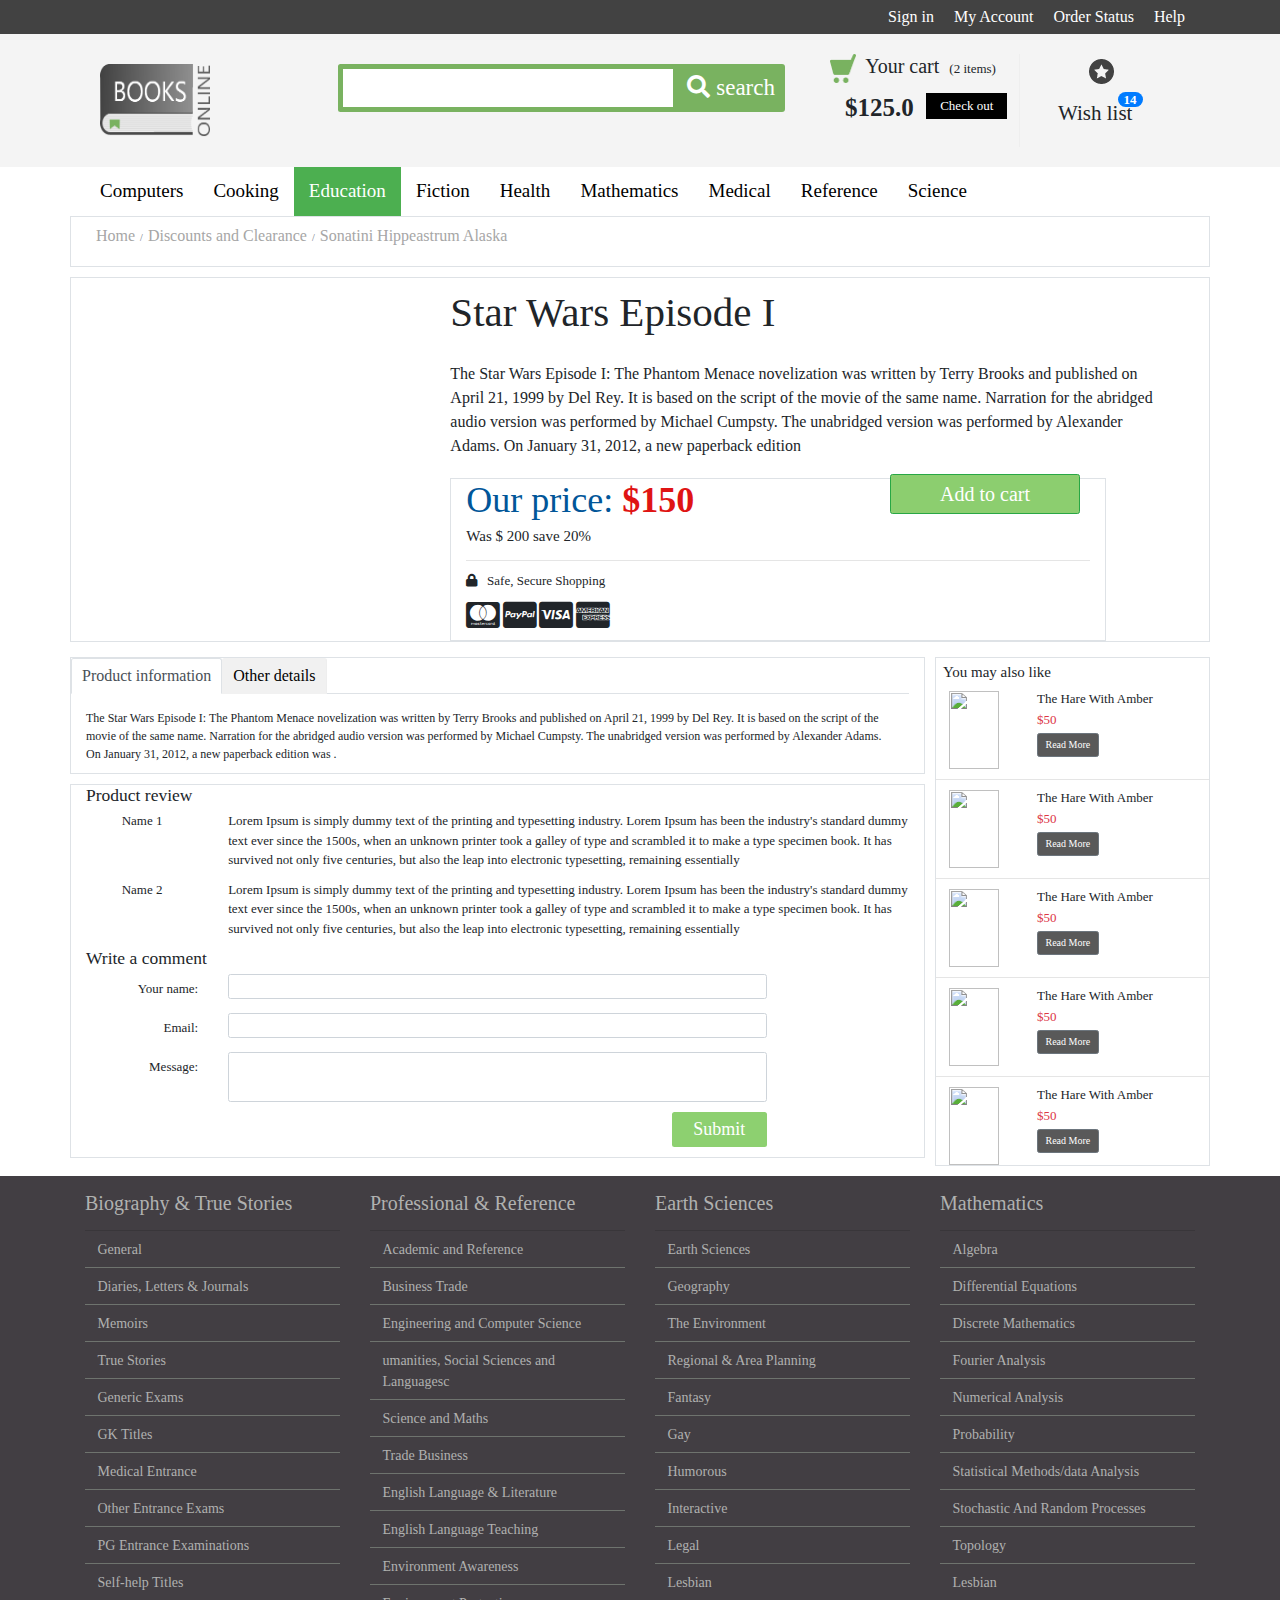
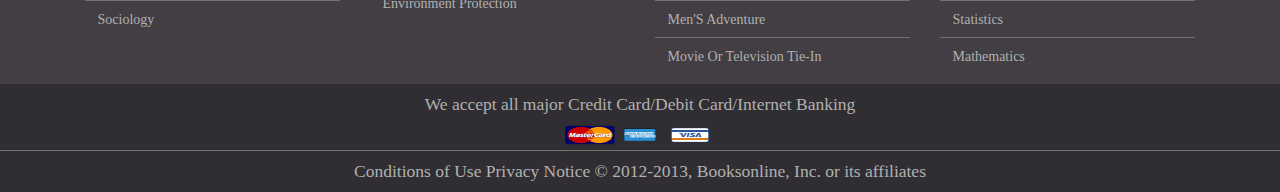
==== product.html @ 2d09c2e2 "9:56 11/5" ====
<!DOCTYPE html>
<html lang="en">

<head>
  <meta charset="UTF-8" />
  <meta name="viewport" content="width=device-width, initial-scale=1.0, shrink-to-fit=no" />
  <meta http-equiv="X-UA-Compatible" content="ie=edge" />
  <link rel="stylesheet" href="https://cdnjs.cloudflare.com/ajax/libs/font-awesome/5.11.2/css/all.min.css" />

  <link href="https://stackpath.bootstrapcdn.com/bootstrap/4.4.1/css/bootstrap.min.css" rel="stylesheet"
    integrity="sha384-Vkoo8x4CGsO3+Hhxv8T/Q5PaXtkKtu6ug5TOeNV6gBiFeWPGFN9MuhOf23Q9Ifjh" crossorigin="anonymous">
  <link rel="stylesheet" href="https://maxcdn.bootstrapcdn.com/bootstrap/4.4.1/css/bootstrap.min.css" />

  <script src="https://ajax.googleapis.com/ajax/libs/jquery/3.4.1/jquery.min.js"></script>
  <script src="https://cdnjs.cloudflare.com/ajax/libs/popper.js/1.16.0/umd/popper.min.js"></script>
  <script src="https://maxcdn.bootstrapcdn.com/bootstrap/4.4.1/js/bootstrap.min.js"></script>
  <link rel="stylesheet" href="./css/main.css" />
  <link rel="stylesheet" href="./css/reset.css" />

  <title>Leo</title>
</head>

<body>

  <!-- head   -->

  <header id="header">

    <div class="header_top">
      <div class="container">
        <div class="row">
          <div class="col">
            <ul class="nav justify-content-end">
              <li class="nav-item">
                <a class="nav-link active" href="#">Sign in</a>
              </li>
              <li class="nav-item">
                <a class="nav-link" href="#">My Account</a>
              </li>
              <li class="nav-item">
                <a class="nav-link" href="#">Order Status</a>
              </li>
              <li class="nav-item">
                <a class="nav-link" href="#">Help</a>
              </li>
            </ul>
          </div>
        </div>
      </div>
    </div>

    <div class="header_middle">
      <div class="container">
        <div class="row">
          <div class="col-lg-8 pr-5 pl-4 pt-3" id="row-lo_se">
            <div class="logo pull-left col-4">
              <a href="index.html"><img id="logo" src="./images/logo@2x.png" alt="" /></a>
            </div>
        
          
            <div class="input-group mb-3 col-8">
              <input id="hm-input" type="text" class="form-control" placeholder="" aria-label=""
                aria-describedby="button-addon2">
              <div class="input-group-append">
                <button class="btn btn-outline-secondary btn-lg" type="button" id="button-addon2">
                  <i class="fas fa-search"></i>
                  search</button>
              </div>
            </div>

          </div>
          <div class="col-lg-2 pr-0 " id='col-cart'>
            <div class="row pb-3" id="cart">
              <img id="i-cart" src="./images/Shape 9@2x.png" alt="">
              <h4>&nbsp; Your cart &nbsp;</h4>
              <p>(2 items)</p>
            </div>
            <div class="row-lg " id="check">
              <div class="col-auto pl-0 pr-0" id="ci">
                <h3 class="font-weight-bold " id="co">$125.0 &nbsp;</h3>
                <button id="bt-checkout">Check out</button>
              </div>
            </div>
          </div>

          <div class="col-lg-2 pl-0 pr-0 " id="col-wish">
            <div class="row">
              <img class="img-fluid" id="shape10" src="./images/Shape 10.png" alt="">
              <h4 id="h4-hm" class="img-fluid">Wish list <span class="badge badge-primary badge-pill">14</span></h4>
            </div>
        

          </div>
        </div>
      </div>
    </div>

    <div class="header_bottom">
      <div class="container">
        <div class=" row" >
          <div class="topnav col-sm" id="myTopnav">
           
              
                <a id="menu-a" class="nav-link " data-toggle="pill" href="#home">Menu</a>
                <a href="javascript:void(0);" class="icon" onclick="myFunction()">
                  <i class="fas fa-bars"></i>
                </a>
                <a class="nav-link " data-toggle="pill" href="#menu1">Computers</a>
              
                <a class="nav-link" data-toggle="pill" href="#menu1">Cooking</a>
             
              
                <a class="nav-link active" data-toggle="pill" href="#menu2">Education</a>
             
              
                <a class="nav-link" data-toggle="pill" href="#menu2">Fiction</a>
             
              
                <a class="nav-link" data-toggle="pill" href="#menu2">Health</a>
             
              
                <a class="nav-link" data-toggle="pill" href="#menu2">Mathematics</a>
             
              
                <a class="nav-link" data-toggle="pill" href="#menu2">Medical</a>
             
              
                <a class="nav-link" data-toggle="pill" href="#menu2">Reference</a>
             
              
                <a class="nav-link" data-toggle="pill" href="#menu2">Science</a>
             
             
              
             
            
          

        
          </div>
        </div>
      </div>
    </div>

  </header>
<div class="container border">
  <nav aria-label="breadcrumb" class="">
    <ol class="breadcrumb">
      <li class="breadcrumb-item"><a href="#">Home</a></li>
      <li class="breadcrumb-item"><a href="#">Discounts and Clearance</a></li>
      <li class="breadcrumb-item active"><a href="#">Sonatini Hippeastrum Alaska</a></li>
    </ol>
  </nav>
</div>
 <section class="product pt-3 pb-2">
<div class="container border">
          

      <div class="product-main ">
      
          <div class="row">
              <div class="col-lg-4" id="pro-img">
                  <img src="/GD1-2/images/Layer 213.png" alt="">
              </div>
              <div class="col-lg-8" id="content-pro">
                <div class="row">
                  <h2 class="py-3">Star Wars Episode I</h2>
                </div>
                <div class="row py-3 pr-4">
                  <p class="pr-5">The Star Wars Episode I: The Phantom Menace novelization was written by Terry Brooks and published on April 21, 1999 by Del Rey. It is based on the script of the movie of the same name. Narration for the abridged audio version was performed by Michael Cumpsty. The unabridged version was performed by Alexander Adams. On January 31, 2012, a new paperback edition
                  </p>
                 </div>
             
              <div class="row border px-4" id="price">
                <h3>Our price: <span>$150</span></h3>
                
                <h4>Was $ 200 save 20%</h4>
                <button id="btn-price" type="button" class="btn btn-success">Add to cart</button>

                <hr style="width:100%;text-align:center;">
                <p><i class="fas fa-lock"></i> &nbsp; Safe, Secure Shopping</p>
                <div id="card" class="pb-3"> 
                  <i class="fab fa-cc-mastercard"></i>
                  <i class="fab fa-cc-paypal"></i>
                  <i class="fab fa-cc-visa"></i>
                  <i class="fab fa-cc-amex"></i>
                </div>


              </div>
          </div>
      </div>
</div>
 </section>

<section class="other py-3">
  <div class="container">
    <div class="row">
      <div class="col-md-9 ">
        <div class="row  pb-3" id="inf">
          <div class="col border pl-0">
                                <!-- Nav tabs -->
      <ul class="nav nav-tabs" role="tablist">
        <li class="nav-item">
          <a class="nav-link active" data-toggle="tab" href="#home">Product information</a>
        </li>
        <li class="nav-item">
          <a class="nav-link " data-toggle="tab" href="#menu1">Other details</a>
        </li>
     
      </ul>

      <!-- Tab panes -->
      <div class="tab-content">
        <div id="home" class="container tab-pane active"><br>
   
          <p>The Star Wars Episode I: The Phantom Menace novelization was written by Terry Brooks and published on April 21, 1999 by Del Rey. It is based on the script of the movie of the same name. Narration for the abridged audio version was performed by Michael Cumpsty. The unabridged version was performed by Alexander Adams. On January 31, 2012, a new paperback edition was .</p>
        </div>
        <div id="menu1" class="container tab-pane "><br>
          
          <p>Ut enim ad minim veniam, quis nostrud exercitation ullamco laboris nisi ut aliquip ex ea commodo consequat.
          </p>
        </div>
      
      </div>
          </div>
        </div>
        <div class="row" id="review">
        <div class="col border">
          <h3>Product review</h3>
          <div class="row">
            <div class="col-md-2">
              <img src="/GD1-2/images/Layer 222.png" alt="" class="mx-auto d-block">
              <p class="text-center">Name 1</p>
            </div>
            <div class="col-md-10">
              <p>Lorem Ipsum is simply dummy text of the printing and typesetting industry. Lorem Ipsum has been the industry's standard dummy text ever since the 1500s, when an unknown printer took a galley of type and scrambled it to make a type specimen book. It has survived not only five centuries, but also the leap into electronic typesetting, remaining essentially </p>
            </div>
          </div>
          <div class="row">
            <div class="col-md-2">
              <img src="/GD1-2/images/Layer 222.png" alt="" class="mx-auto d-block">
              <p class="text-center">Name 2</p>
            </div>
            <div class="col-md-10">
              <p>Lorem Ipsum is simply dummy text of the printing and typesetting industry. Lorem Ipsum has been the industry's standard dummy text ever since the 1500s, when an unknown printer took a galley of type and scrambled it to make a type specimen book. It has survived not only five centuries, but also the leap into electronic typesetting, remaining essentially </p>
            </div>
          </div>
          <h3>Write a comment</h3>
          <div class="row">
            <form class="container">
              <div class="form-group row">
                <label for="name" class="col-sm-2 col-form-label">Your name:</label>
                <div class="col-sm-8">
                  <input type="text" class="form-control" " id="name" >
                </div>
              </div>
              <div class="form-group row">
                <label for="inputEmail" class="col-sm-2 col-form-label">Email:</label>
                <div class="col-sm-8">
                  <input type="text" class="form-control" id="inputEmail">
                </div>
              </div>
              <div class="form-group row">
                <label for="inputMessage" class="col-sm-2 col-form-label">Message:</label>
                <div class="col-sm-8">
                  <input type="text" class="form-control" id="inputMess">
                </div>
              </div>
              <div class="form-group row">
                <div class="col-sm-10 d-flex justify-content-end " >
                  <button id="sub" type="submit" class="btn btn-primary ">Submit</button>
                </div>
              </div>
            </form>

            </div>
          </div>
        </div>
        </div>
      <div class="col ml-3 " id="mayAlso">
        <div class="row border d-block">
          <h4 class="py-2">&nbsp; You may also like</h4>
          <div class="row " id="also">
            <div class="col-md-3 mx-auto">
              <img class="mx-auto" src="/GD1-2/images/Layer 56.png" alt="">
            </div>
            <div class="col-md-8">
              <div class="d-block ">
                <h5>The Hare With Amber</h5>
                <h5 class="text-danger">$50</h5>
                <button type="button" class="btn btn-secondary">Read More</button>
              </div>
            </div>
          </div>
          <hr>
          <div class="row" id="also">
            <div class="col-md-3 mx-auto">
              <img class="mx-auto" src="/GD1-2/images/Layer 56.png" alt="">
            </div>
            <div class="col-md-8">
              <div class="d-block ">
                <h5>The Hare With Amber</h5>
                <h5 class="text-danger">$50</h5>
                <button type="button" class="btn btn-secondary">Read More</button>
              </div>
            </div>
          </div>
          <hr>
      
          
          <div class="row" id="also">
            <div class="col-md-3 mx-auto">
              <img class="mx-auto" src="/GD1-2/images/Layer 56.png" alt="">
            </div>
            <div class="col-md-8">
              <div class="d-block ">
                <h5>The Hare With Amber</h5>
                <h5 class="text-danger">$50</h5>
                <button type="button" class="btn btn-secondary">Read More</button>
              </div>
            </div>
          </div>
          <hr>
          <div class="row" id="also">
            <div class="col-md-3 mx-auto">
              <img class="mx-auto" src="/GD1-2/images/Layer 56.png" alt="">
            </div>
            <div class="col-md-8">
              <div class="d-block ">
                <h5>The Hare With Amber</h5>
                <h5 class="text-danger">$50</h5>
                <button type="button" class="btn btn-secondary">Read More</button>
              </div>
            </div>
          </div>
          <hr>
          <div class="row" id="also">
            <div class="col-md-3 mx-auto">
              <img class="mx-auto" src="/GD1-2/images/Layer 56.png" alt="">
            </div>
            <div class="col-md-8">
              <div class="d-block ">
                <h5>The Hare With Amber</h5>
                <h5 class="text-danger">$50</h5>
                <button type="button" class="btn btn-secondary">Read More</button>
              </div>
            </div>
          </div>
        </div>
   
      </div>  

    </div>
</section>

 

  <section class="footer pt-4 pb-3">
    <div class="container">
      <div class="footer_menu">
        <div class="row">
          <div class="col-md">
            <ul class="list-group list-group-flush">
              <h3>Biography & True Stories</h3>
              <li class="list-group-item">General</li>
              <li class="list-group-item">Diaries, Letters & Journals</li>
              <li class="list-group-item">Memoirs</li>
              <li class="list-group-item">True Stories</li>
              <li class="list-group-item">Generic Exams</li>
              <li class="list-group-item">GK Titles</li>
              <li class="list-group-item">Medical Entrance</li>
              <li class="list-group-item">Other Entrance Exams</li>
              <li class="list-group-item"> PG Entrance Examinations</li>
              <li class="list-group-item">Self-help Titles </li>
              <li class="list-group-item">Sociology </li>
            </ul>
          </div>
          <div class="col-md">
            <ul class="list-group list-group-flush">
              <h3>Professional & Reference</h3>
              <li class="list-group-item"> Academic and Reference</li>
              <li class="list-group-item">Business Trade</li>
              <li class="list-group-item"> Engineering and Computer Science</li>
              <li class="list-group-item">umanities, Social Sciences and Languagesc</li>
              <li class="list-group-item">Science and Maths</li>
              <li class="list-group-item">Trade Business</li>
              <li class="list-group-item"> English Language & Literature</li>
              <li class="list-group-item">English Language Teaching</li>
              <li class="list-group-item"> Environment Awareness</li>
              <li class="list-group-item">Environment Protection </li>

            </ul>
          </div>
          <div class="col-md">
            <ul class="list-group list-group-flush">
              <h3>Earth Sciences</h3>
              <li class="list-group-item">Earth Sciences</li>
              <li class="list-group-item">Geography</li>
              <li class="list-group-item"> The Environment</li>
              <li class="list-group-item">Regional & Area Planning</li>
              <li class="list-group-item">Fantasy</li>
              <li class="list-group-item">Gay</li>
              <li class="list-group-item">Humorous</li>
              <li class="list-group-item">Interactive</li>
              <li class="list-group-item"> Legal</li>
              <li class="list-group-item">Lesbian </li>
              <li class="list-group-item">Men'S Adventure </li>
              <li class="list-group-item">Movie Or Television Tie-In </li>

            </ul>
          </div>
          <div class="col-md">
            <ul class="list-group list-group-flush">
              <h3>Mathematics</h3>
              <li class="list-group-item"> Algebra</li>
              <li class="list-group-item">Differential Equations</li>
              <li class="list-group-item"> Discrete Mathematics</li>
              <li class="list-group-item">Fourier Analysis</li>
              <li class="list-group-item">Numerical Analysis</li>
              <li class="list-group-item">Probability</li>
              <li class="list-group-item">Statistical Methods/data Analysis</li>
              <li class="list-group-item">Stochastic And Random Processes</li>
              <li class="list-group-item"> Topology</li>
              <li class="list-group-item">Lesbian </li>
              <li class="list-group-item">Statistics </li>
              <li class="list-group-item">Mathematics </li>
            </ul>
          </div>
        </div>
      </div>

    </div>
  </section>

  <section class="footer_card pt-3">
    <div class="container">
      <div class="row">
        <div class="col-md">
          <h3 class="text-center">
            We accept all major Credit Card/Debit Card/Internet Banking
          </h3>
          <div class="row">
            <div class="col d-flex justify-content-center">
              <img src="./images/Master-Card-Blue-icon.png" alt="">
              <img src="./images/american-express-icon-clipart-4.png" alt="">
              <img src="./images/2_-_Visa-512.webp" alt="">
            </div>
          </div>
        </div>
      </div>
    </div>
  </section>

  <section class="footer_info pt-3 pb-2">
    <div class="container">
      <div class="row">
        <div class="col-md">
          <h3 class="text-center">
            Conditions of Use Privacy Notice © 2012-2013, Booksonline, Inc. or its affiliates 
          </h3>
        </div>
      </div>
    </div>
  </section>
  <script>
    function myFunction() {
      var x = document.getElementById("myTopnav");
      if (x.className === "topnav") {
        x.className += " responsive";
      } else {
        x.className = "topnav";
      }
    }
    </script>
  <script>
   $(document).ready(function(){
        $("#all").click(function(){
            $("#listCate").toggle();
        })
    })

    $(document).ready(function(){
        $("#Science-cate").click(function(){
            $("#Science").toggle();
            $("#book-all").toggle();
        })
    })
    </script>
</body>

</html>
---- css/main.css ----
@font-face {
    font-family : "SegoeWp";
  
      src:url(/GD1-2/fonts/SegoeWP.ttf) format('truetype'),
      url(./fonts/SegoeWp.otf) format("embedded-opentype"),
      url(/fonts/SegoeWp.woff) format('woff'),
      url(/fonts/SegoeWp.woff2) format("woff2");
      font-weight:normal;
   font-style:normal;
  
  }
  body {
    font-family: "SegoeWp";
  }
  
  a{
    text-decoration: none;
}

html {
    font-size: 62.5%;
    width: 100%;
    height: 100%;
    max-width: 100%;
    min-width: 600px;
  }

/* header_top */

.header_top {
    background-color: #424242;
}
a{
    color: white;
    font-size: 1.6rem;
}

/* // */

/* header_middle */
.header_middle {
    font-size: 2.3rem;
    padding: 2rem 0rem;
    background-color: #f4f4f4;
}

.header_middle p{
    font-size: 1.3rem;
    margin-top: 0.5rem;
    margin-bottom: 0px;
}

.header_middle img#logo{
    width: 11.4rem;
    height: 7.3rem;
    
}

#hm-input{
    height: 4.8rem;
    width: 45.2rem;
    border-width: 0.5rem;
    border-color: #79b260;
}

#button-addon2 {
    background-color: #79b260;
    border-width: 0px;
    color:white;
    font-size: 2.3rem;
}

#col-cart{
    border-right: 1px groove;
}

#col-cart h4{
    font-size: 2rem;
}

#col-cart h3{
    font-size: 2.5rem;
}

#i-cart{
    width: 2.6rem;
    height: 2.9rem;
}

#bt-checkout{
    background-color: black;
    color: white;
    border-width: 0px;
    width: 8.1rem;
    height: 2.6rem;
    font-size: 1.3rem;
    /* position: absolute;
    right: 5%;
    top: 55%; */
}
#ci {
    display: flex !important;
}

#shape10 {
    width: 2.5rem;
    position: relative ;
    left: 38%;
    padding: 0.5rem 0rem ;
}

#h4-hm {
   
    position: absolute ;
    left: 20%;
    top: 50%;
    font-size: 2.1rem;
}

.badge.badge-primary.badge-pill{
    position: absolute;
    font-size: 1.3rem;
    padding: 1px 6px;
    top: -33%;
    left: 80%;
  
}
/* */

/* .header_bottom */

.header_bottom {
    
}
.header_bottom .nav-link{
    color: black;
    font-size: 1.9rem;
    padding: 1rem 1.5rem;
}

/* end */

/* banner */

.banner img{
    height: 30.5rem;
}

#ban-left{
    width: 35rem;
}

/* end */

/* content */


.list-group-collapse li > ul li:first-child {
    border-top-left-radius: 0;
    border-top-right-radius: 0;
}
.list-group-collapse li > ul {
    margin-left: -6px;
    margin-right: -6px;
    margin-bottom: -1px;
}

#categories .h3{
    font-size: 1.7rem;
}

#categories li.list-group-item{
    font-size: 1.533rem;
}

img.card-img-top{
    width: 14rem;
    height: auto;
  
}

.card-group .card{
    padding: 1rem 1rem;
    border: 0px;
}

.card-group a{
    font-size: 1.5rem;
    text-align: center;
}
.card-group p{
    font-size: 2.2rem;
    text-align: center;
    color: red;
}

.pagination {
    /* position: absolute;
    right: 5%;
    bottom: 5%; */
}

#books{
    border: 1px groove burlywood;
}

#books a.card-text{
color: #000;
}

#sale {
    position: absolute;
    font-size: 1.5rem;
    border-radius: 100%;
    height: 5rem;
    width: 5rem;
    right: 10%;
  
}
/* end */

/* footer */
.footer_card img{
    width: 5rem;
    height: 3rem;
}

.footer_menu h3{
    font-size: 2rem;
    padding-bottom: 1rem;
}

.footer_menu .list-group-item{
    font-size: 1.4rem;
    border-bottom-color: #6e736e;
}

#categories .list-group-item .list-group .list-group-item  {
    border-width: 0px;
}
#categories .list-group-item .list-group .list-group-item .list-group-item{
    border-bottom-width: 1px;
   
    margin-right: 8rem;
}

.footer_menu, .footer_menu .list-group-item, .footer {
    background-color: #423e43;
    color: #b0b1b0;
}

.footer_card {
    background-color: #302e32;
    color: #b0b1b0;
    border-bottom: 1px solid #6e736e;
}

.footer_info {
    background-color: #302e32;
    color: #b0b1b0;
}

.nav-tabs .nav-link.active {
    
}

.nav-tabs .nav-link{
    color: #000;
    background-color: #f1f1f1;
    border-right: 1.6px ridge ;
}

.content h3:hover {
    background: linear-gradient(#92D673, #79B260);
    color: #fff;
}

#all {
    background: linear-gradient(#92D673, #79B260);
    color: #fff;
}

.content h3:not(#all):hover #all {
    background-color: #302e32;
}

#categories .list-group-item .list-group .list-group-item .list-group-item:hover {
    background:linear-gradient(#92D673, #79B260);
    color: #fff;
}

.pagination li.page-item.active{
/* border-bottom: 2px groove linear-gradient(#92D673, #79B260); */
}

.page-item.active .page-link {
    background-color: #88d16b;
}

.nav-pills .nav-link.active, .nav-pills .show>.nav-link {
    color: #fff;
    background-color: #88d16b;
}

.input-group-append{
    height: 4.8rem;
}

/* top nav */
.topnav {
    overflow: hidden;

  }
  
  .topnav a {
    float: left;
    display: block;
    color: #f2f2f2;
    text-align: center;
    padding: 14px 16px;
    text-decoration: none;
    font-size: 17px;
  }
  
  .topnav a:hover {
    background-color: #ddd;
    color: black;
  }
  
  .topnav a.active {
    background-color: #4CAF50;
    color: white;
  }
  
  .topnav .icon, #menu-a {
    display: none;
  }
  
  @media screen and (max-width: 600px) {
    .topnav a:not(:first-child) {display: none;}
    .topnav a.icon {
     
      display: block;
    }
    #menu-a {
        display: block;
    }
  }
  
  @media screen and (max-width: 600px) {
    .topnav.responsive {position: relative;}
    .topnav.responsive .icon {
      position: absolute;
      right: 0;
      top: 0;
    }
    .topnav.responsive a {
      float: none;
      display: block;
      text-align: left;
    }
  }

  /* product */
  #price{
      display: grid;
      width: 90%;
  }
  #also img{
      width: 5rem;
      height: 7.8rem;
  }

  .breadcrumb-item+.breadcrumb-item::before {
   
    content: "/";
}

.breadcrumb a{
    font-size: 1.6rem;
    color: #a6a6a6;
}

.breadcrumb {
    background-color: white;
    border: ;
}

#content-pro h2{
    font-size: 4.1rem;
}

#content-pro p{
    font-size: 1.6rem;
}

#price h3{
    font-size: 3.6rem;
    color: #015699;
}

#price span{
    font-size: 3.6rem;
    color: #df1414;
    font-weight: bold;
}

#price p{
    font-size: 1.3rem;
}

#card i{
    font-size: 3rem;
}

#btn-price{
    position: absolute;
    right: 17%;
    width: 19rem;
    height: 4rem;
    bottom: 35%;
    font-size: 2rem;
    background-color: #8CCE6F;
}

#inf p{
    font-size: 1.2rem;
}

#review p{
    font-size: 1.3rem;
}

#review label{
    font-size: 1.3rem;
    text-align: right;
}

#inputMess{
    height: 5rem;
}

#sub{
    width: 9.5rem;
    height: 3.5rem;
    font-size: 1.8rem;
    background-color: #8DD070;
    border: unset;
}

#mayAlso h5{
    font-size: 1.3rem;
}

#mayAlso button{
    background-color: #595959;
}
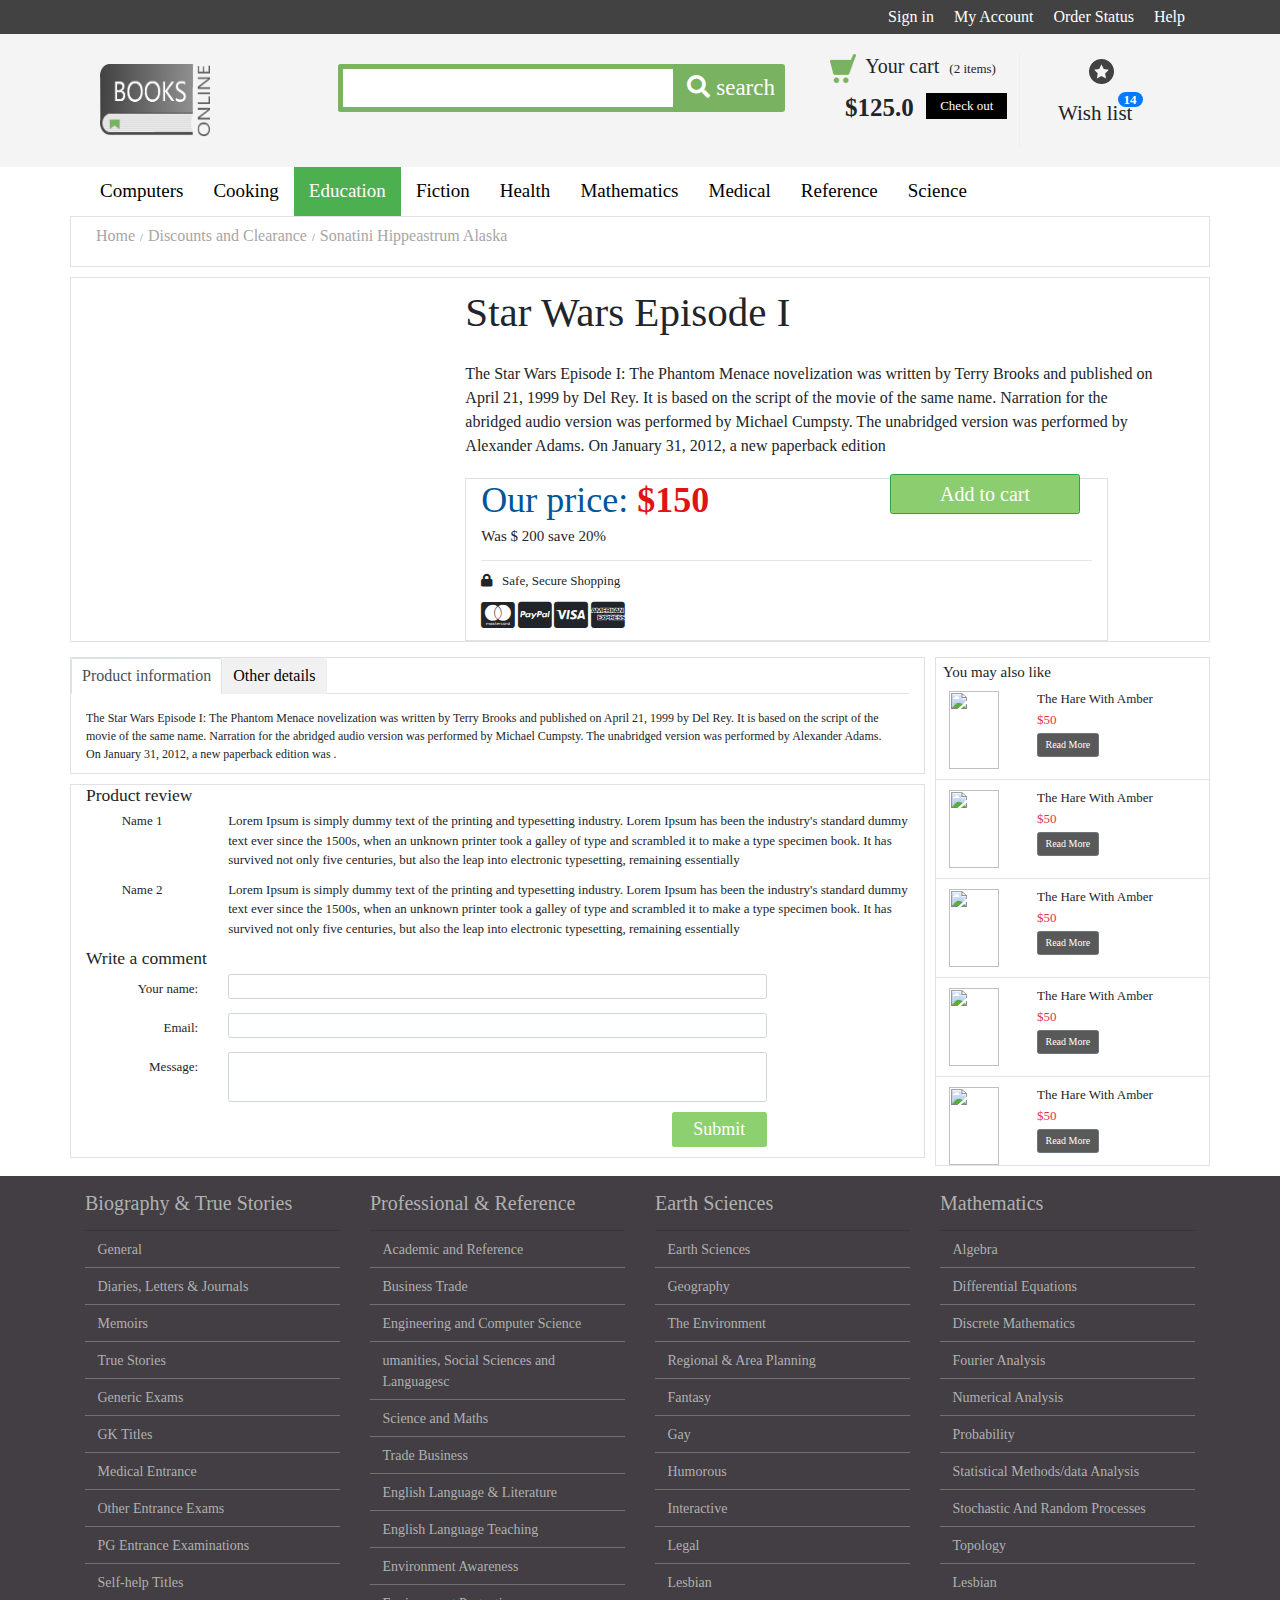
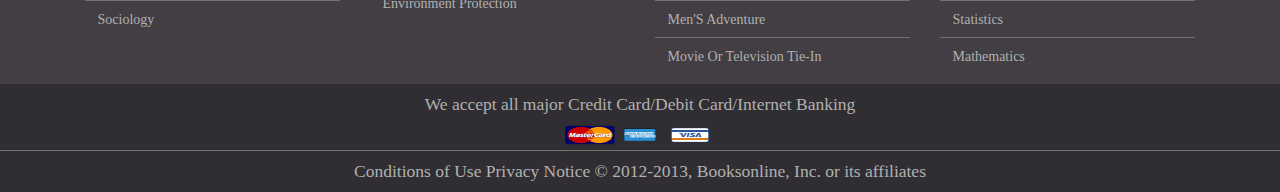
==== commit 9da19667: "13:45 11/5" ====
--- a/product.html
+++ b/product.html
@@ -153,16 +153,13 @@
   </nav>
 </div>
  <section class="product pt-3 pb-2">
-<div class="container border">
-          
-
+<div class="container border">         
       <div class="product-main ">
-      
-          <div class="row">
+      <div class="row">
               <div class="col-lg-4" id="pro-img">
                   <img src="/GD1-2/images/Layer 213.png" alt="">
               </div>
-              <div class="col-lg-8" id="content-pro">
+              <div class="col-lg-8 pl-5" id="content-pro">
                 <div class="row">
                   <h2 class="py-3">Star Wars Episode I</h2>
                 </div>
--- a/css/main.css
+++ b/css/main.css
@@ -336,7 +336,7 @@
     display: none;
   }
   
-  @media screen and (max-width: 600px) {
+  @media screen and (max-width: 900px) {
     .topnav a:not(:first-child) {display: none;}
     .topnav a.icon {
      
@@ -347,7 +347,7 @@
     }
   }
   
-  @media screen and (max-width: 600px) {
+  @media screen and (max-width: 900px) {
     .topnav.responsive {position: relative;}
     .topnav.responsive .icon {
       position: absolute;
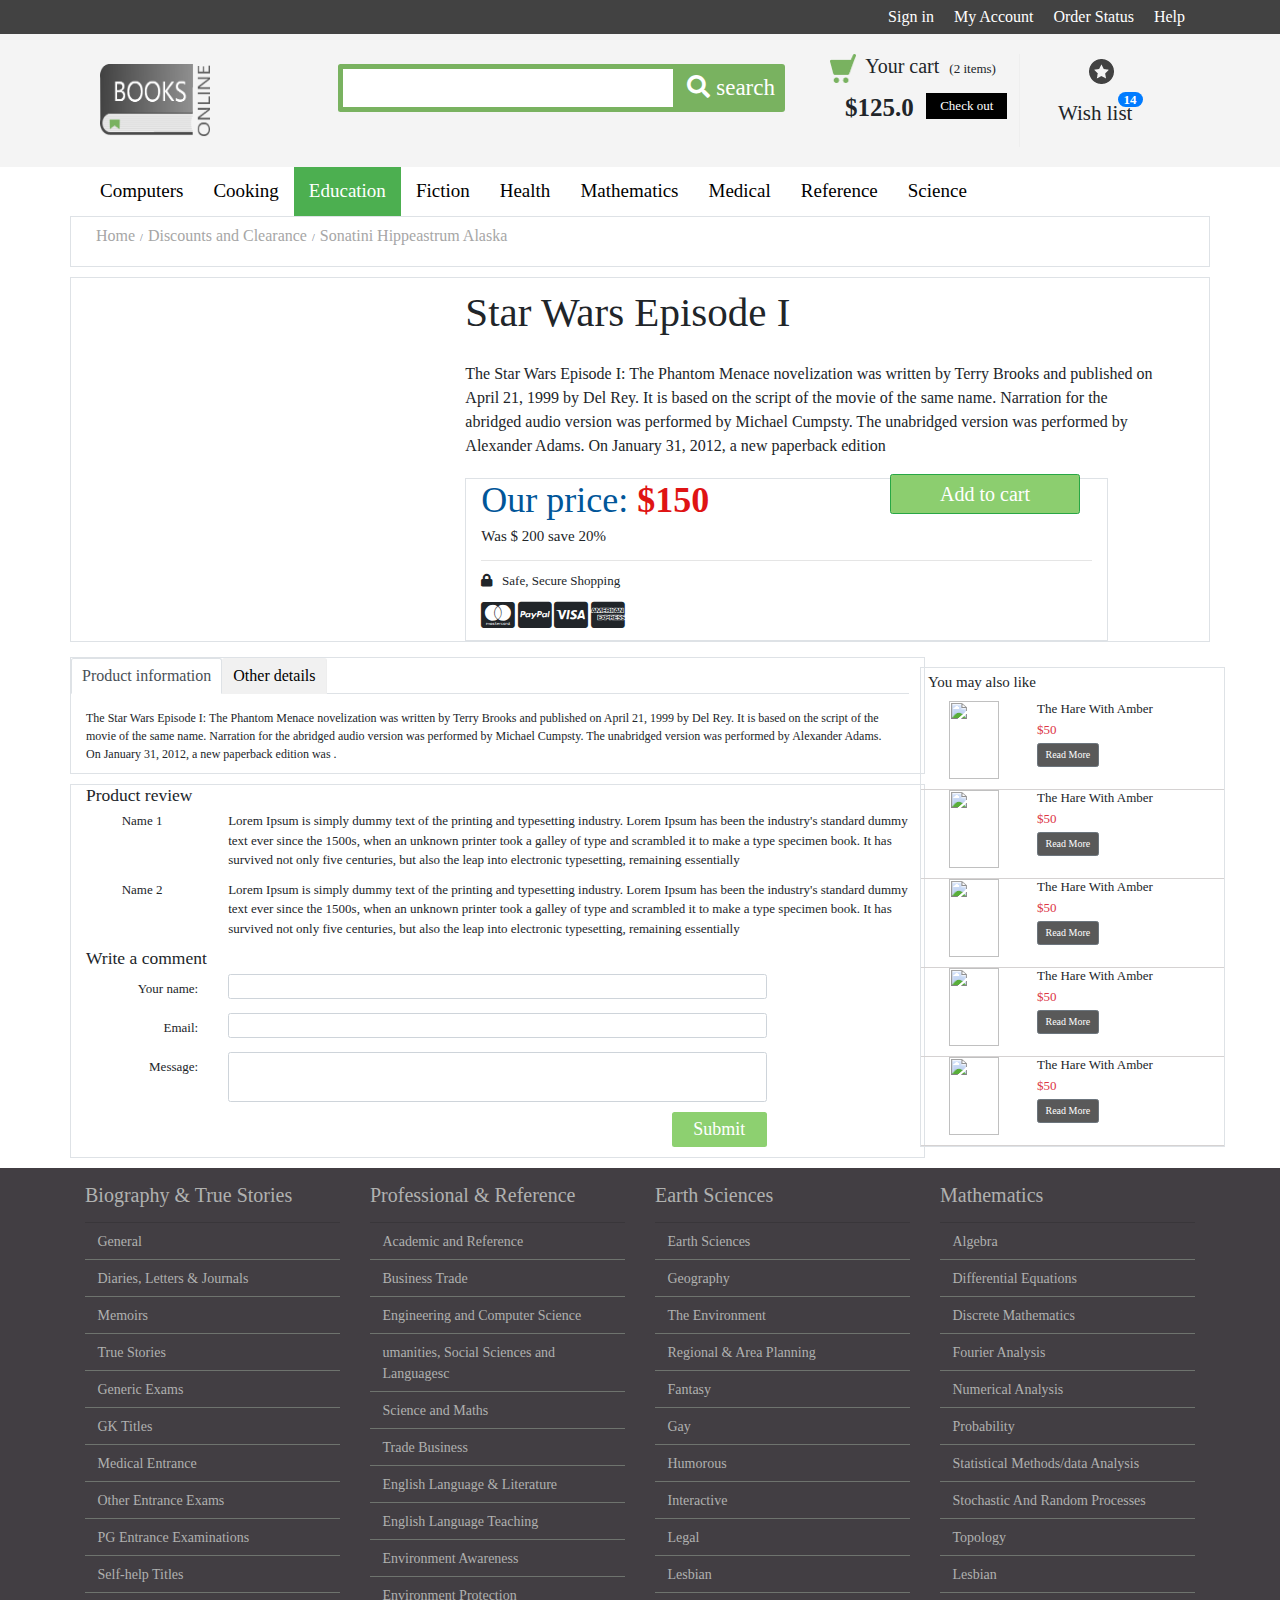
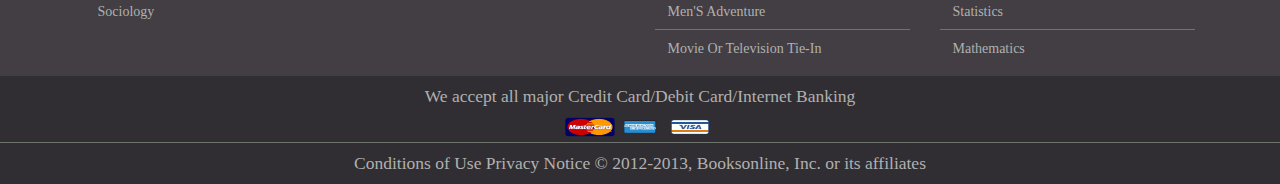
==== commit 06994544: "14:30 14/05" ====
--- a/product.html
+++ b/product.html
@@ -53,11 +53,11 @@
       <div class="container">
         <div class="row">
           <div class="col-lg-8 pr-5 pl-4 pt-3" id="row-lo_se">
-            <div class="logo pull-left col-4">
+            <div class="logo pull-left col-4" style="float: left;">
               <a href="index.html"><img id="logo" src="./images/logo@2x.png" alt="" /></a>
             </div>
-        
-          
+
+
             <div class="input-group mb-3 col-8">
               <input id="hm-input" type="text" class="form-control" placeholder="" aria-label=""
                 aria-describedby="button-addon2">
@@ -80,15 +80,37 @@
                 <h3 class="font-weight-bold " id="co">$125.0 &nbsp;</h3>
                 <button id="bt-checkout">Check out</button>
               </div>
-            </div>
-          </div>
-
-          <div class="col-lg-2 pl-0 pr-0 " id="col-wish">
+
+
+              <div id="mySidenav" class="sidenav">
+                <a href="javascript:void(0)" class="closebtn" onclick="closeNav()">&times;</a>
+                <a href="#">HOME</a>
+                <a href="#">Wish list</a>
+              
+                <hr>
+                <a href="">Computer</a>
+                <a href="">Cooking</a>
+                <a href="">Education</a>
+                <a href="">Fiction</a>
+                <a href="">Health</a>
+                <a href="">Mathematics</a>
+                <a href="">Medical</a>
+                <a href="">Reference</a>
+                <a href="">Science</a>
+              </div>
+
+            </div>
+            <div class="row">
+              <span style="font-size:30px;cursor:pointer; " id="open"> &#9776; </span>
+            </div>
+          </div>
+
+          <div class="col-lg-2 pl-0 pr-0 " id="col-wish" >
             <div class="row">
               <img class="img-fluid" id="shape10" src="./images/Shape 10.png" alt="">
               <h4 id="h4-hm" class="img-fluid">Wish list <span class="badge badge-primary badge-pill">14</span></h4>
             </div>
-        
+
 
           </div>
         </div>
@@ -97,259 +119,261 @@
 
     <div class="header_bottom">
       <div class="container">
-        <div class=" row" >
-          <div class="topnav col-sm" id="myTopnav">
-           
-              
-                <a id="menu-a" class="nav-link " data-toggle="pill" href="#home">Menu</a>
-                <a href="javascript:void(0);" class="icon" onclick="myFunction()">
-                  <i class="fas fa-bars"></i>
-                </a>
-                <a class="nav-link " data-toggle="pill" href="#menu1">Computers</a>
-              
-                <a class="nav-link" data-toggle="pill" href="#menu1">Cooking</a>
-             
-              
-                <a class="nav-link active" data-toggle="pill" href="#menu2">Education</a>
-             
-              
-                <a class="nav-link" data-toggle="pill" href="#menu2">Fiction</a>
-             
-              
-                <a class="nav-link" data-toggle="pill" href="#menu2">Health</a>
-             
-              
-                <a class="nav-link" data-toggle="pill" href="#menu2">Mathematics</a>
-             
-              
-                <a class="nav-link" data-toggle="pill" href="#menu2">Medical</a>
-             
-              
-                <a class="nav-link" data-toggle="pill" href="#menu2">Reference</a>
-             
-              
-                <a class="nav-link" data-toggle="pill" href="#menu2">Science</a>
-             
-             
-              
-             
+        <div class=" row">
+          <div class="topnav col-lg" id="myTopnav">
+
+
+            <a id="menu-a" class="nav-link " data-toggle="pill" href="#home">Menu</a>
+            <a href="javascript:void(0);" class="icon" onclick="myFunction()">
+              <i class="fas fa-bars"></i>
+            </a>
+            <a class="nav-link " data-toggle="pill" href="#menu1">Computers</a>
+
+            <a class="nav-link" data-toggle="pill" href="#menu1">Cooking</a>
+
+
+            <a class="nav-link active" data-toggle="pill" href="#menu2">Education</a>
+
+
+            <a class="nav-link" data-toggle="pill" href="#menu2">Fiction</a>
+
+
+            <a class="nav-link" data-toggle="pill" href="#menu2">Health</a>
+
+
+            <a class="nav-link" data-toggle="pill" href="#menu2">Mathematics</a>
+
+
+            <a class="nav-link" data-toggle="pill" href="#menu2">Medical</a>
+
+
+            <a class="nav-link" data-toggle="pill" href="#menu2">Reference</a>
+
+
+            <a class="nav-link" data-toggle="pill" href="#menu2">Science</a>
+
+
+
+
+
+
+
+
+          </div>
+        </div>
+      </div>
+    </div>
+
+  </header>
+
+  <div class="container border">
+    <nav aria-label="breadcrumb" class="">
+      <ol class="breadcrumb">
+        <li class="breadcrumb-item"><a href="#">Home</a></li>
+        <li class="breadcrumb-item"><a href="#">Discounts and Clearance</a></li>
+        <li class="breadcrumb-item active"><a href="#">Sonatini Hippeastrum Alaska</a></li>
+      </ol>
+    </nav>
+  </div>
+  
+   <section class="product pt-3 pb-2">
+  <div class="container border">         
+        <div class="product-main ">
+        <div class="row">
+                <div class="col-lg-4" id="pro-img">
+                    <img src="/GD1-2/images/Layer 213.png" alt="">
+                </div>
+                <div class="col-lg-8 pl-5" id="content-pro">
+                  <div class="row">
+                    <h2 class="py-3">Star Wars Episode I</h2>
+                  </div>
+                  <div class="row py-3 pr-4">
+                    <p class="pr-5">The Star Wars Episode I: The Phantom Menace novelization was written by Terry Brooks and published on April 21, 1999 by Del Rey. It is based on the script of the movie of the same name. Narration for the abridged audio version was performed by Michael Cumpsty. The unabridged version was performed by Alexander Adams. On January 31, 2012, a new paperback edition
+                    </p>
+                   </div>
+               
+                <div class="row border px-4" id="price">
+                  <h3>Our price: <span>$150</span></h3>
+                  
+                  <h4>Was $ 200 save 20%</h4>
+                  <button id="btn-price" type="button" class="btn btn-success">Add to cart</button>
+  
+                  <hr style="width:100%;text-align:center;">
+                  <p><i class="fas fa-lock"></i> &nbsp; Safe, Secure Shopping</p>
+                  <div id="card" class="pb-3"> 
+                    <i class="fab fa-cc-mastercard"></i>
+                    <i class="fab fa-cc-paypal"></i>
+                    <i class="fab fa-cc-visa"></i>
+                    <i class="fab fa-cc-amex"></i>
+                  </div>
+  
+  
+                </div>
+            </div>
+        </div>
+  </div>
+   </section>
+  
+  <section class="other py-3">
+    <div class="container">
+      <div class="row">
+        <div class="col-md-9 ">
+          <div class="row  pb-3" id="inf">
+            <div class="col border pl-0">
+                                  <!-- Nav tabs -->
+        <ul class="nav nav-tabs" role="tablist">
+          <li class="nav-item">
+            <a class="nav-link active" data-toggle="tab" href="#home">Product information</a>
+          </li>
+          <li class="nav-item">
+            <a class="nav-link " data-toggle="tab" href="#menu1">Other details</a>
+          </li>
+       
+        </ul>
+  
+        <!-- Tab panes -->
+        <div class="tab-content">
+          <div id="home" class="container tab-pane active"><br>
+     
+            <p>The Star Wars Episode I: The Phantom Menace novelization was written by Terry Brooks and published on April 21, 1999 by Del Rey. It is based on the script of the movie of the same name. Narration for the abridged audio version was performed by Michael Cumpsty. The unabridged version was performed by Alexander Adams. On January 31, 2012, a new paperback edition was .</p>
+          </div>
+          <div id="menu1" class="container tab-pane "><br>
             
-          
-
+            <p>Ut enim ad minim veniam, quis nostrud exercitation ullamco laboris nisi ut aliquip ex ea commodo consequat.
+            </p>
+          </div>
         
-          </div>
-        </div>
-      </div>
-    </div>
-
-  </header>
-<div class="container border">
-  <nav aria-label="breadcrumb" class="">
-    <ol class="breadcrumb">
-      <li class="breadcrumb-item"><a href="#">Home</a></li>
-      <li class="breadcrumb-item"><a href="#">Discounts and Clearance</a></li>
-      <li class="breadcrumb-item active"><a href="#">Sonatini Hippeastrum Alaska</a></li>
-    </ol>
-  </nav>
-</div>
- <section class="product pt-3 pb-2">
-<div class="container border">         
-      <div class="product-main ">
-      <div class="row">
-              <div class="col-lg-4" id="pro-img">
-                  <img src="/GD1-2/images/Layer 213.png" alt="">
-              </div>
-              <div class="col-lg-8 pl-5" id="content-pro">
-                <div class="row">
-                  <h2 class="py-3">Star Wars Episode I</h2>
-                </div>
-                <div class="row py-3 pr-4">
-                  <p class="pr-5">The Star Wars Episode I: The Phantom Menace novelization was written by Terry Brooks and published on April 21, 1999 by Del Rey. It is based on the script of the movie of the same name. Narration for the abridged audio version was performed by Michael Cumpsty. The unabridged version was performed by Alexander Adams. On January 31, 2012, a new paperback edition
-                  </p>
-                 </div>
-             
-              <div class="row border px-4" id="price">
-                <h3>Our price: <span>$150</span></h3>
-                
-                <h4>Was $ 200 save 20%</h4>
-                <button id="btn-price" type="button" class="btn btn-success">Add to cart</button>
-
-                <hr style="width:100%;text-align:center;">
-                <p><i class="fas fa-lock"></i> &nbsp; Safe, Secure Shopping</p>
-                <div id="card" class="pb-3"> 
-                  <i class="fab fa-cc-mastercard"></i>
-                  <i class="fab fa-cc-paypal"></i>
-                  <i class="fab fa-cc-visa"></i>
-                  <i class="fab fa-cc-amex"></i>
-                </div>
-
-
-              </div>
-          </div>
-      </div>
-</div>
- </section>
-
-<section class="other py-3">
-  <div class="container">
-    <div class="row">
-      <div class="col-md-9 ">
-        <div class="row  pb-3" id="inf">
-          <div class="col border pl-0">
-                                <!-- Nav tabs -->
-      <ul class="nav nav-tabs" role="tablist">
-        <li class="nav-item">
-          <a class="nav-link active" data-toggle="tab" href="#home">Product information</a>
-        </li>
-        <li class="nav-item">
-          <a class="nav-link " data-toggle="tab" href="#menu1">Other details</a>
-        </li>
+        </div>
+            </div>
+          </div>
+          <div class="row" id="review">
+          <div class="col border">
+            <h3>Product review</h3>
+            <div class="row">
+              <div class="col-2">
+                <img src="/GD1-2/images/Layer 222.png" alt="" class="mx-auto d-block">
+                <p class="text-center">Name 1</p>
+              </div>
+              <div class="col-10">
+                <p>Lorem Ipsum is simply dummy text of the printing and typesetting industry. Lorem Ipsum has been the industry's standard dummy text ever since the 1500s, when an unknown printer took a galley of type and scrambled it to make a type specimen book. It has survived not only five centuries, but also the leap into electronic typesetting, remaining essentially </p>
+              </div>
+            </div>
+            <div class="row">
+              <div class="col-2">
+                <img src="/GD1-2/images/Layer 222.png" alt="" class="mx-auto d-block">
+                <p class="text-center">Name 2</p>
+              </div>
+              <div class="col-10">
+                <p>Lorem Ipsum is simply dummy text of the printing and typesetting industry. Lorem Ipsum has been the industry's standard dummy text ever since the 1500s, when an unknown printer took a galley of type and scrambled it to make a type specimen book. It has survived not only five centuries, but also the leap into electronic typesetting, remaining essentially </p>
+              </div>
+            </div>
+            <h3>Write a comment</h3>
+            <div class="row">
+              <form class="container">
+                <div class="form-group row">
+                  <label for="name" class="col-sm-2 col-form-label">Your name:</label>
+                  <div class="col-sm-8">
+                    <input type="text" class="form-control" " id="name" >
+                  </div>
+                </div>
+                <div class="form-group row">
+                  <label for="inputEmail" class="col-sm-2 col-form-label">Email:</label>
+                  <div class="col-sm-8">
+                    <input type="text" class="form-control" id="inputEmail">
+                  </div>
+                </div>
+                <div class="form-group row">
+                  <label for="inputMessage" class="col-sm-2 col-form-label">Message:</label>
+                  <div class="col-sm-8">
+                    <input type="text" class="form-control" id="inputMess">
+                  </div>
+                </div>
+                <div class="form-group row">
+                  <div class="col-sm-10 d-flex justify-content-end " >
+                    <button id="sub" type="submit" class="btn btn-primary ">Submit</button>
+                  </div>
+                </div>
+              </form>
+  
+              </div>
+            </div>
+          </div>
+          </div>
+        <div class="col ml-3 px-0 py-3 " id="mayAlso">
+          <div class="row border d-block">
+            <h4 class="py-2">&nbsp; You may also like</h4>
+            <div class="row mx-0 " id="also">
+              <div class="col-md-3 mx-auto">
+                <img class="mx-auto" src="/GD1-2/images/Layer 56.png" alt="">
+              </div>
+              <div class="col-md-8">
+                <div class="d-block ">
+                  <h5>The Hare With Amber</h5>
+                  <h5 class="text-danger">$50</h5>
+                  <button type="button" class="btn btn-secondary">Read More</button>
+                </div>
+              </div>
+            </div>
+         
+            <div class="row mx-0" id="also">
+              <div class="col-md-3 mx-auto">
+                <img class="mx-auto" src="/GD1-2/images/Layer 56.png" alt="">
+              </div>
+              <div class="col-md-8">
+                <div class="d-block ">
+                  <h5>The Hare With Amber</h5>
+                  <h5 class="text-danger">$50</h5>
+                  <button type="button" class="btn btn-secondary">Read More</button>
+                </div>
+              </div>
+            </div>
+         
+        
+            
+            <div class="row mx-0" id="also">
+              <div class="col-md-3 mx-auto">
+                <img class="mx-auto" src="/GD1-2/images/Layer 56.png" alt="">
+              </div>
+              <div class="col-md-8">
+                <div class="d-block ">
+                  <h5>The Hare With Amber</h5>
+                  <h5 class="text-danger">$50</h5>
+                  <button type="button" class="btn btn-secondary">Read More</button>
+                </div>
+              </div>
+            </div>
+         
+            <div class="row mx-0" id="also">
+              <div class="col-md-3 mx-auto">
+                <img class="mx-auto" src="/GD1-2/images/Layer 56.png" alt="">
+              </div>
+              <div class="col-md-8">
+                <div class="d-block ">
+                  <h5>The Hare With Amber</h5>
+                  <h5 class="text-danger">$50</h5>
+                  <button type="button" class="btn btn-secondary">Read More</button>
+                </div>
+              </div>
+            </div>
+         
+            <div class="row mx-0" id="also">
+              <div class="col-md-3 mx-auto">
+                <img class="mx-auto" src="/GD1-2/images/Layer 56.png" alt="">
+              </div>
+              <div class="col-md-8">
+                <div class="d-block ">
+                  <h5>The Hare With Amber</h5>
+                  <h5 class="text-danger">$50</h5>
+                  <button type="button" class="btn btn-secondary">Read More</button>
+                </div>
+              </div>
+            </div>
+          </div>
      
-      </ul>
-
-      <!-- Tab panes -->
-      <div class="tab-content">
-        <div id="home" class="container tab-pane active"><br>
-   
-          <p>The Star Wars Episode I: The Phantom Menace novelization was written by Terry Brooks and published on April 21, 1999 by Del Rey. It is based on the script of the movie of the same name. Narration for the abridged audio version was performed by Michael Cumpsty. The unabridged version was performed by Alexander Adams. On January 31, 2012, a new paperback edition was .</p>
-        </div>
-        <div id="menu1" class="container tab-pane "><br>
-          
-          <p>Ut enim ad minim veniam, quis nostrud exercitation ullamco laboris nisi ut aliquip ex ea commodo consequat.
-          </p>
-        </div>
-      
-      </div>
-          </div>
-        </div>
-        <div class="row" id="review">
-        <div class="col border">
-          <h3>Product review</h3>
-          <div class="row">
-            <div class="col-md-2">
-              <img src="/GD1-2/images/Layer 222.png" alt="" class="mx-auto d-block">
-              <p class="text-center">Name 1</p>
-            </div>
-            <div class="col-md-10">
-              <p>Lorem Ipsum is simply dummy text of the printing and typesetting industry. Lorem Ipsum has been the industry's standard dummy text ever since the 1500s, when an unknown printer took a galley of type and scrambled it to make a type specimen book. It has survived not only five centuries, but also the leap into electronic typesetting, remaining essentially </p>
-            </div>
-          </div>
-          <div class="row">
-            <div class="col-md-2">
-              <img src="/GD1-2/images/Layer 222.png" alt="" class="mx-auto d-block">
-              <p class="text-center">Name 2</p>
-            </div>
-            <div class="col-md-10">
-              <p>Lorem Ipsum is simply dummy text of the printing and typesetting industry. Lorem Ipsum has been the industry's standard dummy text ever since the 1500s, when an unknown printer took a galley of type and scrambled it to make a type specimen book. It has survived not only five centuries, but also the leap into electronic typesetting, remaining essentially </p>
-            </div>
-          </div>
-          <h3>Write a comment</h3>
-          <div class="row">
-            <form class="container">
-              <div class="form-group row">
-                <label for="name" class="col-sm-2 col-form-label">Your name:</label>
-                <div class="col-sm-8">
-                  <input type="text" class="form-control" " id="name" >
-                </div>
-              </div>
-              <div class="form-group row">
-                <label for="inputEmail" class="col-sm-2 col-form-label">Email:</label>
-                <div class="col-sm-8">
-                  <input type="text" class="form-control" id="inputEmail">
-                </div>
-              </div>
-              <div class="form-group row">
-                <label for="inputMessage" class="col-sm-2 col-form-label">Message:</label>
-                <div class="col-sm-8">
-                  <input type="text" class="form-control" id="inputMess">
-                </div>
-              </div>
-              <div class="form-group row">
-                <div class="col-sm-10 d-flex justify-content-end " >
-                  <button id="sub" type="submit" class="btn btn-primary ">Submit</button>
-                </div>
-              </div>
-            </form>
-
-            </div>
-          </div>
-        </div>
-        </div>
-      <div class="col ml-3 " id="mayAlso">
-        <div class="row border d-block">
-          <h4 class="py-2">&nbsp; You may also like</h4>
-          <div class="row " id="also">
-            <div class="col-md-3 mx-auto">
-              <img class="mx-auto" src="/GD1-2/images/Layer 56.png" alt="">
-            </div>
-            <div class="col-md-8">
-              <div class="d-block ">
-                <h5>The Hare With Amber</h5>
-                <h5 class="text-danger">$50</h5>
-                <button type="button" class="btn btn-secondary">Read More</button>
-              </div>
-            </div>
-          </div>
-          <hr>
-          <div class="row" id="also">
-            <div class="col-md-3 mx-auto">
-              <img class="mx-auto" src="/GD1-2/images/Layer 56.png" alt="">
-            </div>
-            <div class="col-md-8">
-              <div class="d-block ">
-                <h5>The Hare With Amber</h5>
-                <h5 class="text-danger">$50</h5>
-                <button type="button" class="btn btn-secondary">Read More</button>
-              </div>
-            </div>
-          </div>
-          <hr>
-      
-          
-          <div class="row" id="also">
-            <div class="col-md-3 mx-auto">
-              <img class="mx-auto" src="/GD1-2/images/Layer 56.png" alt="">
-            </div>
-            <div class="col-md-8">
-              <div class="d-block ">
-                <h5>The Hare With Amber</h5>
-                <h5 class="text-danger">$50</h5>
-                <button type="button" class="btn btn-secondary">Read More</button>
-              </div>
-            </div>
-          </div>
-          <hr>
-          <div class="row" id="also">
-            <div class="col-md-3 mx-auto">
-              <img class="mx-auto" src="/GD1-2/images/Layer 56.png" alt="">
-            </div>
-            <div class="col-md-8">
-              <div class="d-block ">
-                <h5>The Hare With Amber</h5>
-                <h5 class="text-danger">$50</h5>
-                <button type="button" class="btn btn-secondary">Read More</button>
-              </div>
-            </div>
-          </div>
-          <hr>
-          <div class="row" id="also">
-            <div class="col-md-3 mx-auto">
-              <img class="mx-auto" src="/GD1-2/images/Layer 56.png" alt="">
-            </div>
-            <div class="col-md-8">
-              <div class="d-block ">
-                <h5>The Hare With Amber</h5>
-                <h5 class="text-danger">$50</h5>
-                <button type="button" class="btn btn-secondary">Read More</button>
-              </div>
-            </div>
-          </div>
-        </div>
-   
-      </div>  
-
-    </div>
-</section>
+        </div>  
+  
+      </div>
+  </section>
 
  
 
@@ -454,7 +478,7 @@
       <div class="row">
         <div class="col-md">
           <h3 class="text-center">
-            Conditions of Use Privacy Notice © 2012-2013, Booksonline, Inc. or its affiliates 
+            Conditions of Use Privacy Notice © 2012-2013, Booksonline, Inc. or its affiliates
           </h3>
         </div>
       </div>
@@ -469,21 +493,40 @@
         x.className = "topnav";
       }
     }
-    </script>
+  </script>
   <script>
-   $(document).ready(function(){
-        $("#all").click(function(){
-            $("#listCate").toggle();
-        })
+    $(document).ready(function () {
+      $("#all").click(function () {
+        $("#listCate").toggle();
+      })
     })
 
-    $(document).ready(function(){
-        $("#Science-cate").click(function(){
-            $("#Science").toggle();
-            $("#book-all").toggle();
-        })
+    $(document).ready(function () {
+      $("#Science-cate").click(function () {
+        $("#Science").toggle();
+        $("#book-all").toggle();
+      })
     })
-    </script>
+
+    function openNav() {
+      document.getElementById("mySidenav").style.width = "5em";
+    }
+
+    function closeNav() {
+      document.getElementById("mySidenav").style.width = "0";
+    }
+
+    $(document).ready(function () {
+      $("#open").click(function () {
+        if ($("#mySidenav").width() == 0) {
+          openNav()
+        }
+        else
+          closeNav()
+
+      });
+    });
+  </script>
 </body>
 
 </html>--- a/css/main.css
+++ b/css/main.css
@@ -129,9 +129,7 @@
 
 /* .header_bottom */
 
-.header_bottom {
-    
-}
+
 .header_bottom .nav-link{
     color: black;
     font-size: 1.9rem;
@@ -194,11 +192,7 @@
     color: red;
 }
 
-.pagination {
-    /* position: absolute;
-    right: 5%;
-    bottom: 5%; */
-}
+
 
 #books{
     border: 1px groove burlywood;
@@ -260,9 +254,6 @@
     color: #b0b1b0;
 }
 
-.nav-tabs .nav-link.active {
-    
-}
 
 .nav-tabs .nav-link{
     color: #000;
@@ -289,9 +280,7 @@
     color: #fff;
 }
 
-.pagination li.page-item.active{
-/* border-bottom: 2px groove linear-gradient(#92D673, #79B260); */
-}
+
 
 .page-item.active .page-link {
     background-color: #88d16b;
@@ -383,7 +372,7 @@
 
 .breadcrumb {
     background-color: white;
-    border: ;
+   
 }
 
 #content-pro h2{
@@ -454,4 +443,60 @@
 
 #mayAlso button{
     background-color: #595959;
-}+}
+
+
+/* menu-slide */
+.sidenav {
+    height: 100%;
+    width: 0;
+    position: fixed;
+    z-index: 1;
+    top: 0;
+    right: 0;
+    background-color: #73b358;
+    overflow-x: hidden;
+    transition: 0.5s;
+    padding-top: 60px;
+  }
+  
+  .sidenav a {
+    padding: 8px 8px 8px 32px;
+    text-decoration: none;
+    font-size: 25px;
+    color: #818181;
+    display: block;
+    transition: 0.3s;
+  }
+  
+  .sidenav a:hover {
+    color: #f1f1f1;
+  }
+  
+  .sidenav .closebtn {
+    position: absolute;
+    top: 0;
+    right: 25px;
+    font-size: 36px;
+    margin-left: 50px;
+  }
+  
+#open {
+    position: absolute;
+    left: 80%;
+    top: 10%;
+    display: none;
+}
+
+  @media screen and (max-height: 450px) {
+    .sidenav {padding-top: 8rem;}
+    .sidenav a {font-size: 13px;
+    font-weight: 700;
+    color: white;
+    }
+  }
+
+  #also {
+      border-bottom: 0.2px solid #d5d2d2;
+      padding-bottom: 1rem;
+  }